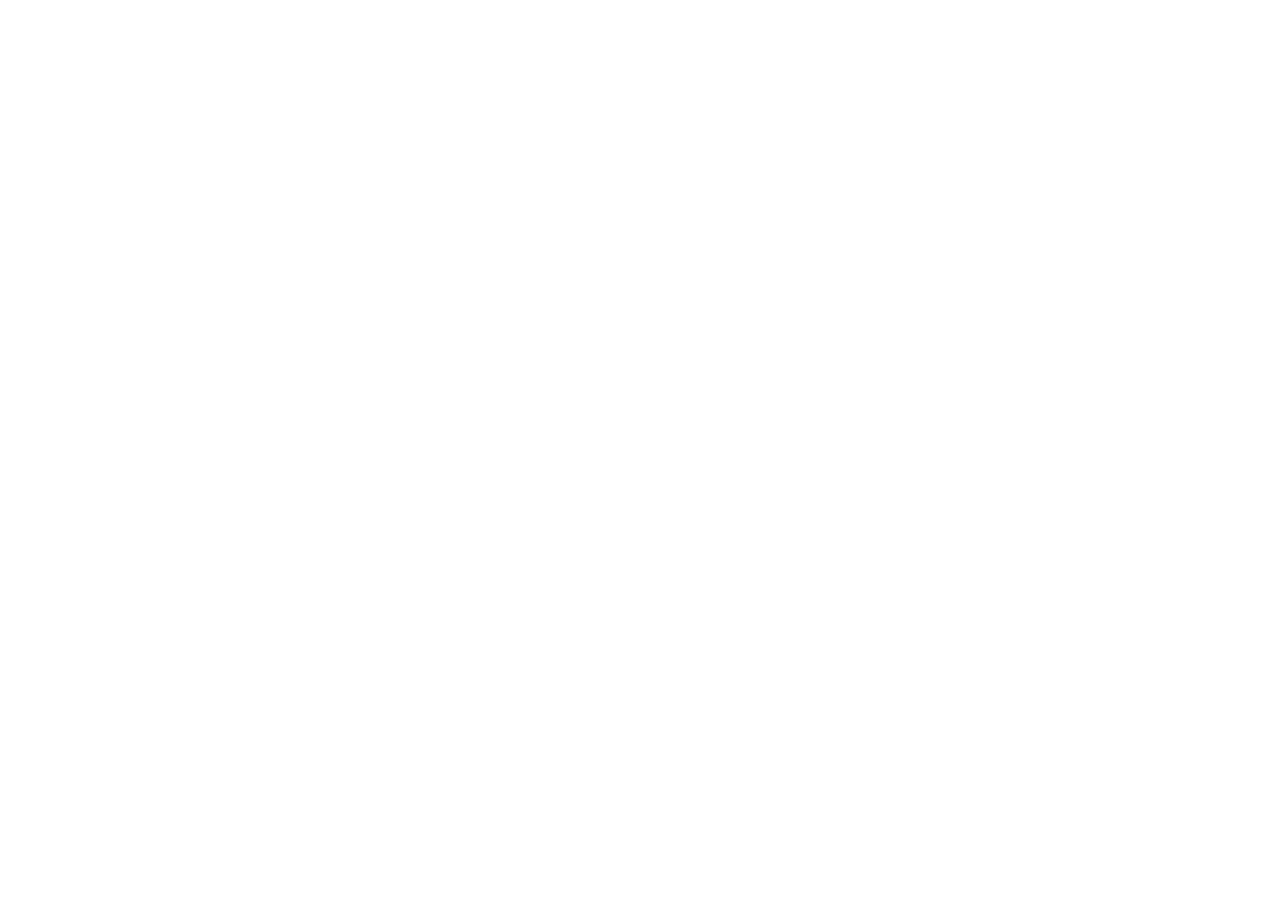
==== index.html @ 9ba00a88 "updated title html" ====
<!DOCTYPE html>
<html lang="en">
<head>
    <meta charset="UTF-8">
    <meta name="viewport" content="width=device-width, initial-scale=1.0">
    <title>Griglia Campo Minato</title>
    <link rel="stylesheet" href="css/style.css">
</head>
<body>
    



    <script src="js/script.js"></script>
</body>
</html>
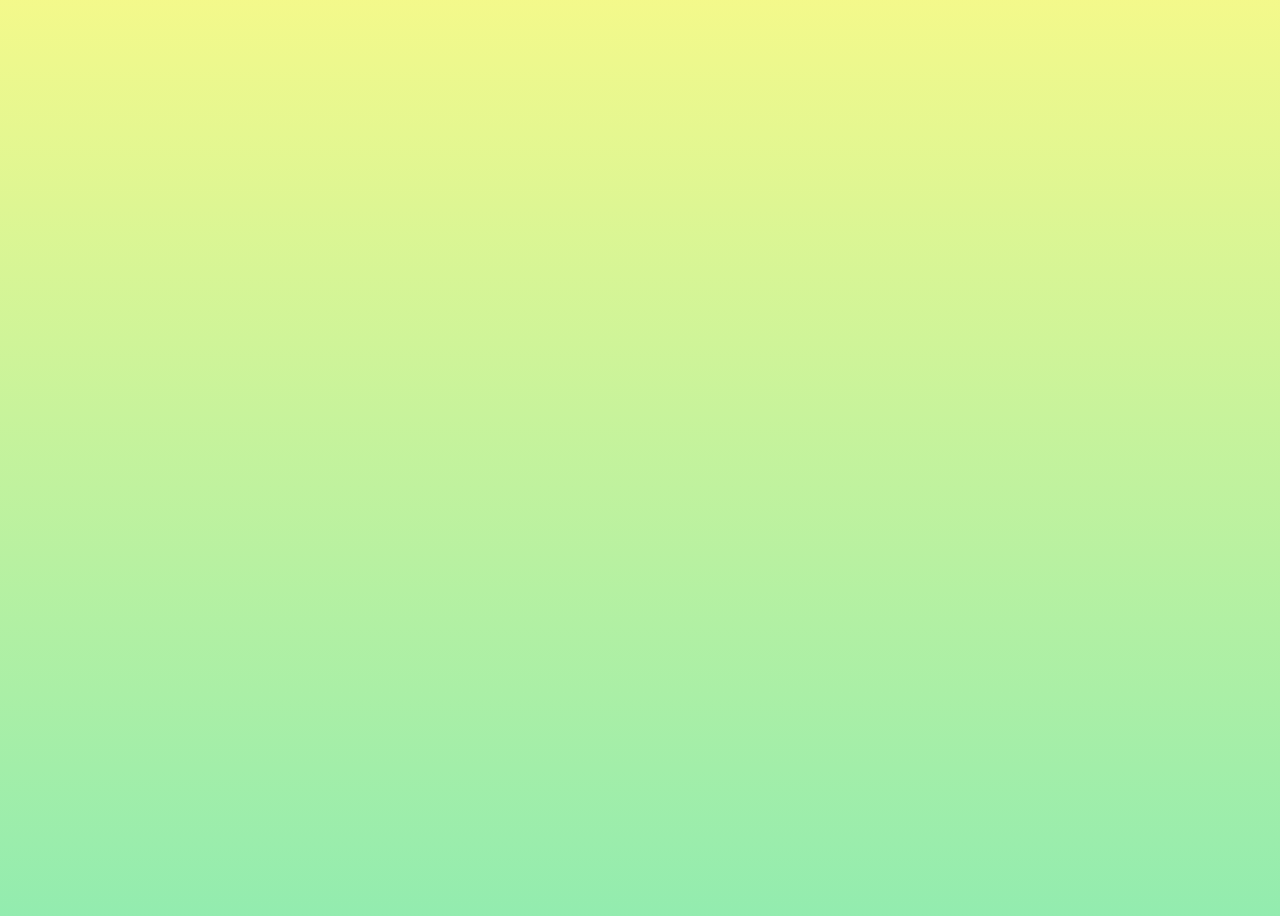
==== commit 580b3a99: "add bg to body" ====
--- a/index.html
+++ b/index.html
@@ -2,15 +2,17 @@
 <html lang="en">
 <head>
     <meta charset="UTF-8">
+    <link rel="preconnect" href="https://fonts.googleapis.com">
+    <link rel="preconnect" href="https://fonts.gstatic.com" crossorigin>
+    <link href="https://fonts.googleapis.com/css2?family=Pixelify+Sans&display=swap" rel="stylesheet">
     <meta name="viewport" content="width=device-width, initial-scale=1.0">
     <title>Griglia Campo Minato</title>
+    <link href="https://cdn.jsdelivr.net/npm/bootstrap@5.3.2/dist/css/bootstrap.min.css" rel="stylesheet" integrity="sha384-T3c6CoIi6uLrA9TneNEoa7RxnatzjcDSCmG1MXxSR1GAsXEV/Dwwykc2MPK8M2HN" crossorigin="anonymous">
     <link rel="stylesheet" href="css/style.css">
 </head>
 <body>
     
 
-
-
     <script src="js/script.js"></script>
 </body>
 </html>--- a/css/style.css
+++ b/css/style.css
@@ -0,0 +1,10 @@
+body{
+    height: 100vh;
+    font-size: 30px;
+    font-family: 'Pixelify Sans', sans-serif;
+    background: hsla(139, 70%, 75%, 1);
+    background: linear-gradient(90deg, hsla(139, 70%, 75%, 1) 0%, hsla(63, 90%, 76%, 1) 100%);
+    background: -moz-linear-gradient(90deg, hsla(139, 70%, 75%, 1) 0%, hsla(63, 90%, 76%, 1) 100%);
+    background: -webkit-linear-gradient(90deg, hsla(139, 70%, 75%, 1) 0%, hsla(63, 90%, 76%, 1) 100%);
+    filter: progid: DXImageTransform.Microsoft.gradient( startColorstr="#95ECB0", endColorstr="#F3F98A", GradientType=1 );
+}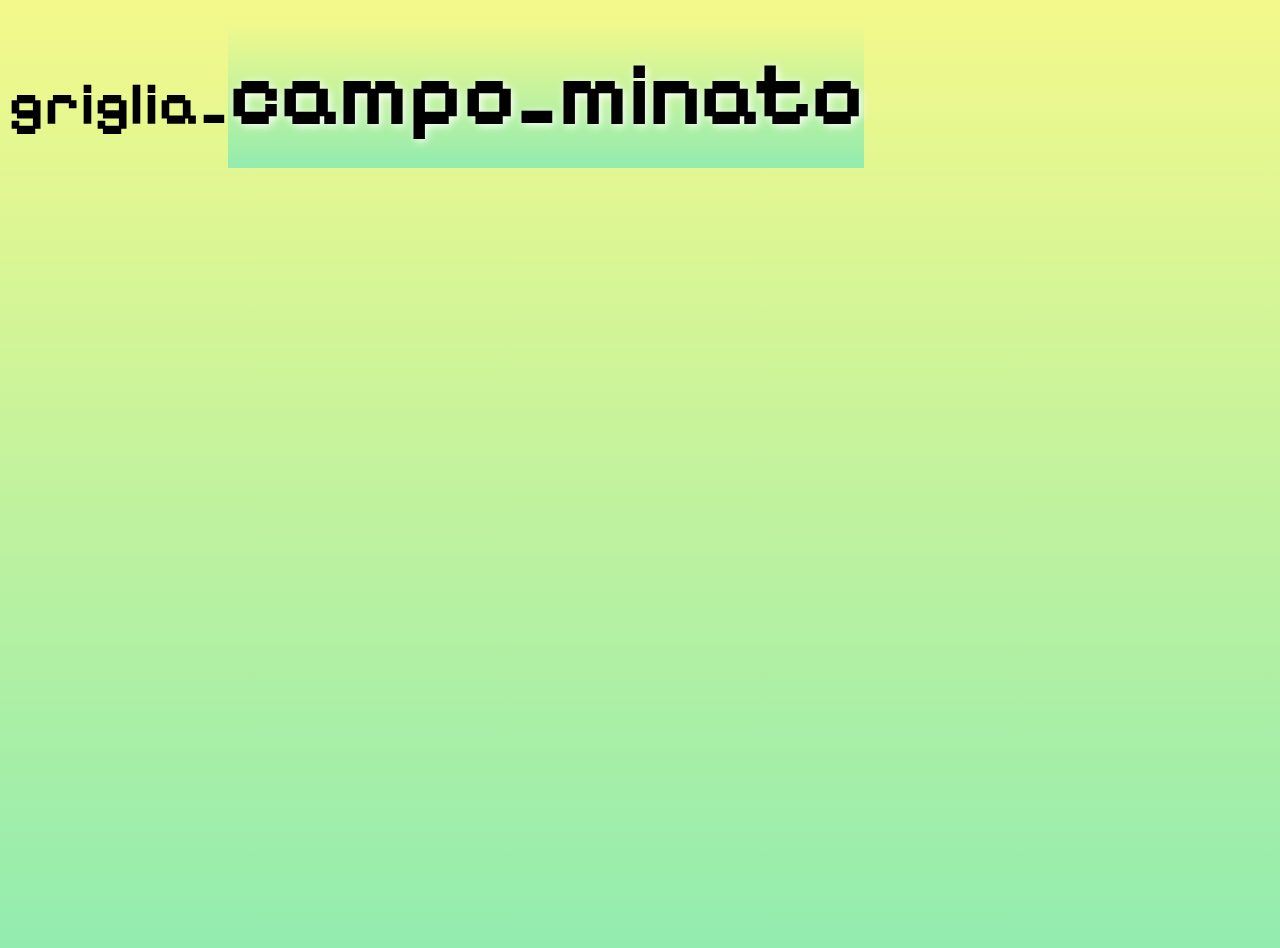
==== commit c7f6353c: "add h1 to html" ====
--- a/index.html
+++ b/index.html
@@ -11,7 +11,9 @@
     <link rel="stylesheet" href="css/style.css">
 </head>
 <body>
-    
+    <div class="container d-flex justify-content-center mt-5">
+        <h1 class="text-uppercase">griglia_<span>campo_minato</span> </h1>
+    </div>
 
     <script src="js/script.js"></script>
 </body>
--- a/css/style.css
+++ b/css/style.css
@@ -7,4 +7,15 @@
     background: -moz-linear-gradient(90deg, hsla(139, 70%, 75%, 1) 0%, hsla(63, 90%, 76%, 1) 100%);
     background: -webkit-linear-gradient(90deg, hsla(139, 70%, 75%, 1) 0%, hsla(63, 90%, 76%, 1) 100%);
     filter: progid: DXImageTransform.Microsoft.gradient( startColorstr="#95ECB0", endColorstr="#F3F98A", GradientType=1 );
+}
+
+h1 span{
+    text-shadow: 2px 2px 8px white;
+    padding: 20px 0;
+    font-size: 1.5em;
+    background: hsla(139, 70%, 75%, 1);
+    background: linear-gradient(90deg, hsla(139, 70%, 75%, 1) 0%, hsla(63, 90%, 76%, 1) 100%);
+    background: -moz-linear-gradient(90deg, hsla(139, 70%, 75%, 1) 0%, hsla(63, 90%, 76%, 1) 100%);
+    background: -webkit-linear-gradient(90deg, hsla(139, 70%, 75%, 1) 0%, hsla(63, 90%, 76%, 1) 100%);
+    filter: progid: DXImageTransform.Microsoft.gradient( startColorstr="#95ECB0", endColorstr="#F3F98A", GradientType=1 );
 }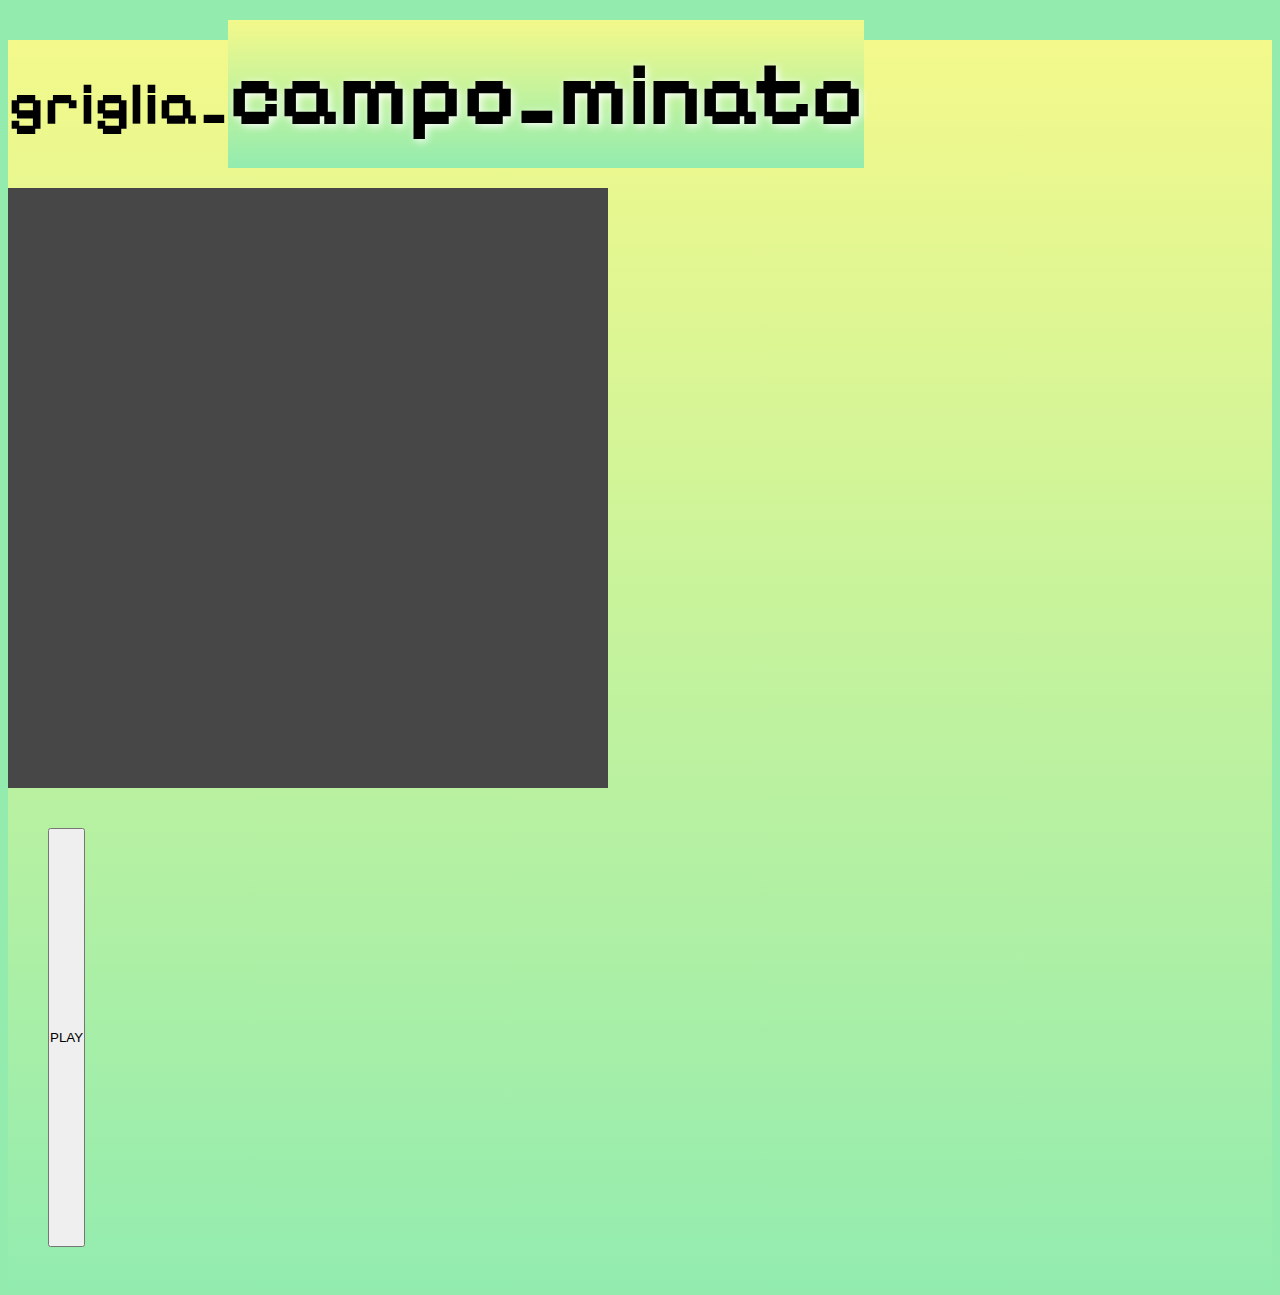
==== commit 3c167055: "add structure html" ====
--- a/index.html
+++ b/index.html
@@ -11,9 +11,18 @@
     <link rel="stylesheet" href="css/style.css">
 </head>
 <body>
-    <div class="container d-flex justify-content-center mt-5">
-        <h1 class="text-uppercase">griglia_<span>campo_minato</span> </h1>
+    <div class="wrapper">
+
+        <div class="container h-100">
+            <h1 class="text-uppercase text-center">griglia_<span>campo_minato</span> </h1>
+            <div class="d-flex justify-content-center">
+                <div id="playground" class="mt-5"></div>
+                <button class="px-3 align-self-center">PLAY</button>
+            </div>
+        </div>
+        
     </div>
+
 
     <script src="js/script.js"></script>
 </body>
--- a/css/style.css
+++ b/css/style.css
@@ -1,12 +1,13 @@
 body{
-    height: 100vh;
+   background-color: #93ecae;
+}
+.wrapper{ 
     font-size: 30px;
     font-family: 'Pixelify Sans', sans-serif;
     background: hsla(139, 70%, 75%, 1);
     background: linear-gradient(90deg, hsla(139, 70%, 75%, 1) 0%, hsla(63, 90%, 76%, 1) 100%);
     background: -moz-linear-gradient(90deg, hsla(139, 70%, 75%, 1) 0%, hsla(63, 90%, 76%, 1) 100%);
     background: -webkit-linear-gradient(90deg, hsla(139, 70%, 75%, 1) 0%, hsla(63, 90%, 76%, 1) 100%);
-    filter: progid: DXImageTransform.Microsoft.gradient( startColorstr="#95ECB0", endColorstr="#F3F98A", GradientType=1 );
 }
 
 h1 span{
@@ -17,5 +18,16 @@
     background: linear-gradient(90deg, hsla(139, 70%, 75%, 1) 0%, hsla(63, 90%, 76%, 1) 100%);
     background: -moz-linear-gradient(90deg, hsla(139, 70%, 75%, 1) 0%, hsla(63, 90%, 76%, 1) 100%);
     background: -webkit-linear-gradient(90deg, hsla(139, 70%, 75%, 1) 0%, hsla(63, 90%, 76%, 1) 100%);
-    filter: progid: DXImageTransform.Microsoft.gradient( startColorstr="#95ECB0", endColorstr="#F3F98A", GradientType=1 );
+}
+
+#playground{
+    height: 600px;
+    width: 600px;
+    background-color: rgb(71, 71, 71);
+}
+
+button{
+    padding: 200px 0;
+    margin: 40px;
+    max-height: 600px;
 }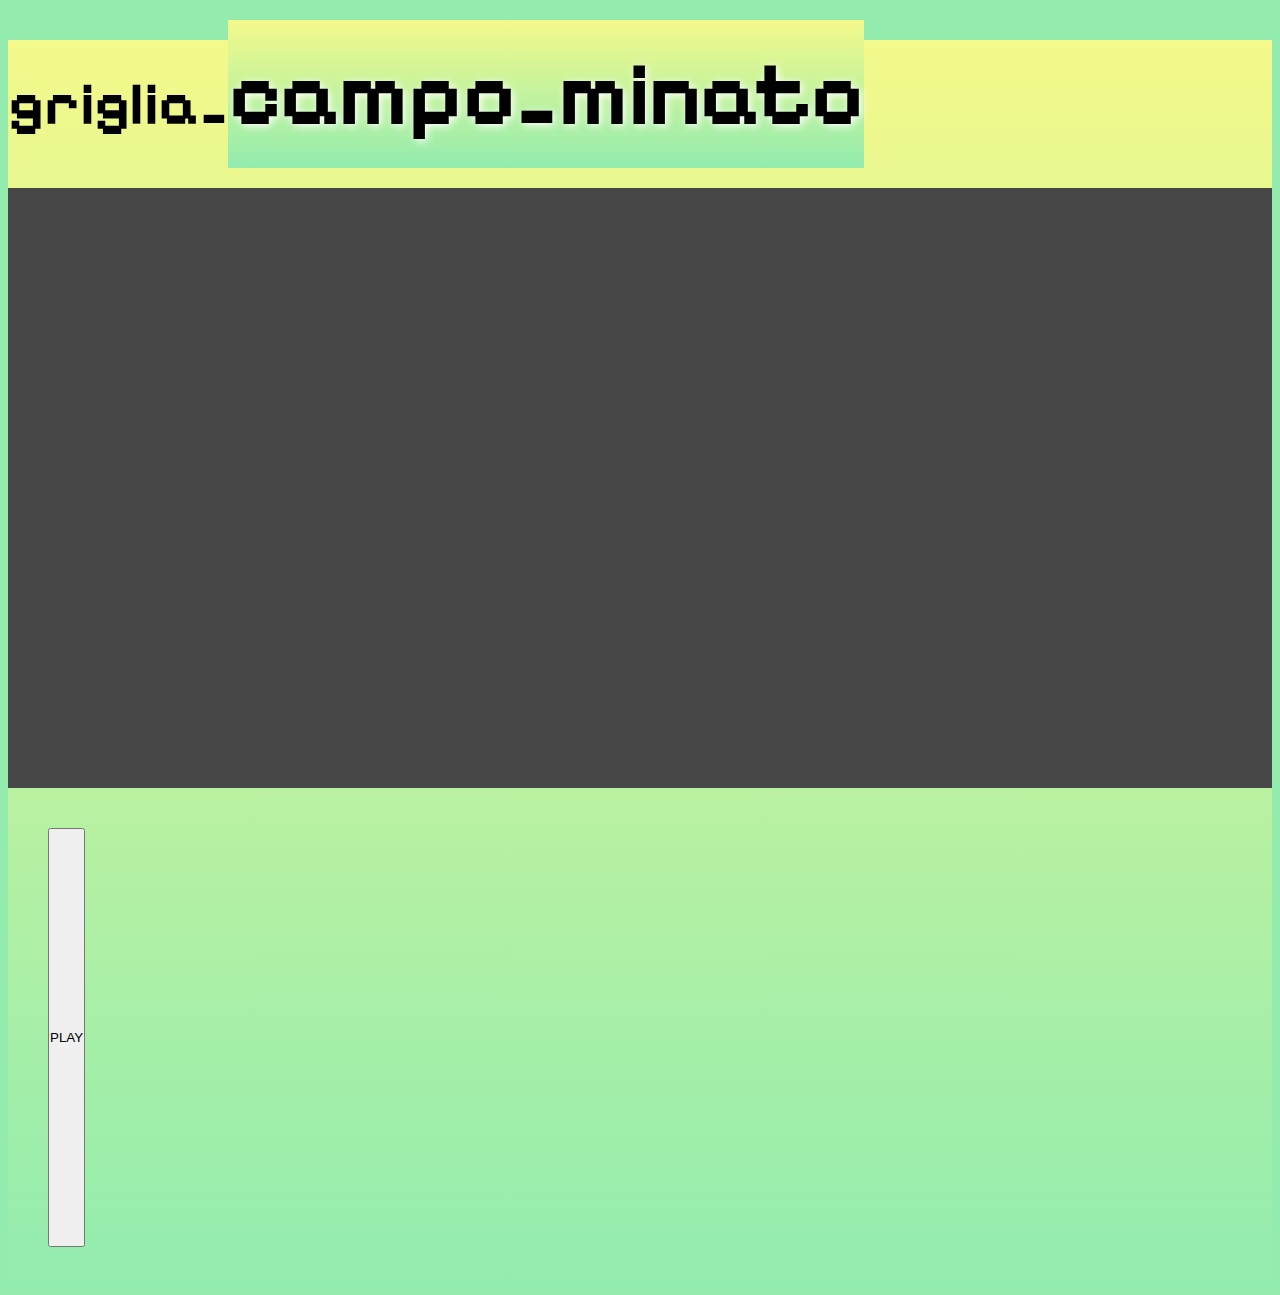
==== commit 5bcdde49: "add comments to js, updated size #playground" ====
--- a/index.html
+++ b/index.html
@@ -15,12 +15,12 @@
 
         <div class="container h-100">
             <h1 class="text-uppercase text-center">griglia_<span>campo_minato</span> </h1>
-            <div class="d-flex justify-content-center">
-                <div id="playground" class="mt-5"></div>
+            <div class="d-flex justify-content-center m-5">
+                <div id="playground"></div>
                 <button class="px-3 align-self-center">PLAY</button>
             </div>
         </div>
-        
+
     </div>
 
 
--- a/css/style.css
+++ b/css/style.css
@@ -9,7 +9,6 @@
     background: -moz-linear-gradient(90deg, hsla(139, 70%, 75%, 1) 0%, hsla(63, 90%, 76%, 1) 100%);
     background: -webkit-linear-gradient(90deg, hsla(139, 70%, 75%, 1) 0%, hsla(63, 90%, 76%, 1) 100%);
 }
-
 h1 span{
     text-shadow: 2px 2px 8px white;
     padding: 20px 0;
@@ -21,8 +20,8 @@
 }
 
 #playground{
-    height: 600px;
-    width: 600px;
+    min-height: 600px;
+    min-width: 600px;
     background-color: rgb(71, 71, 71);
 }
 
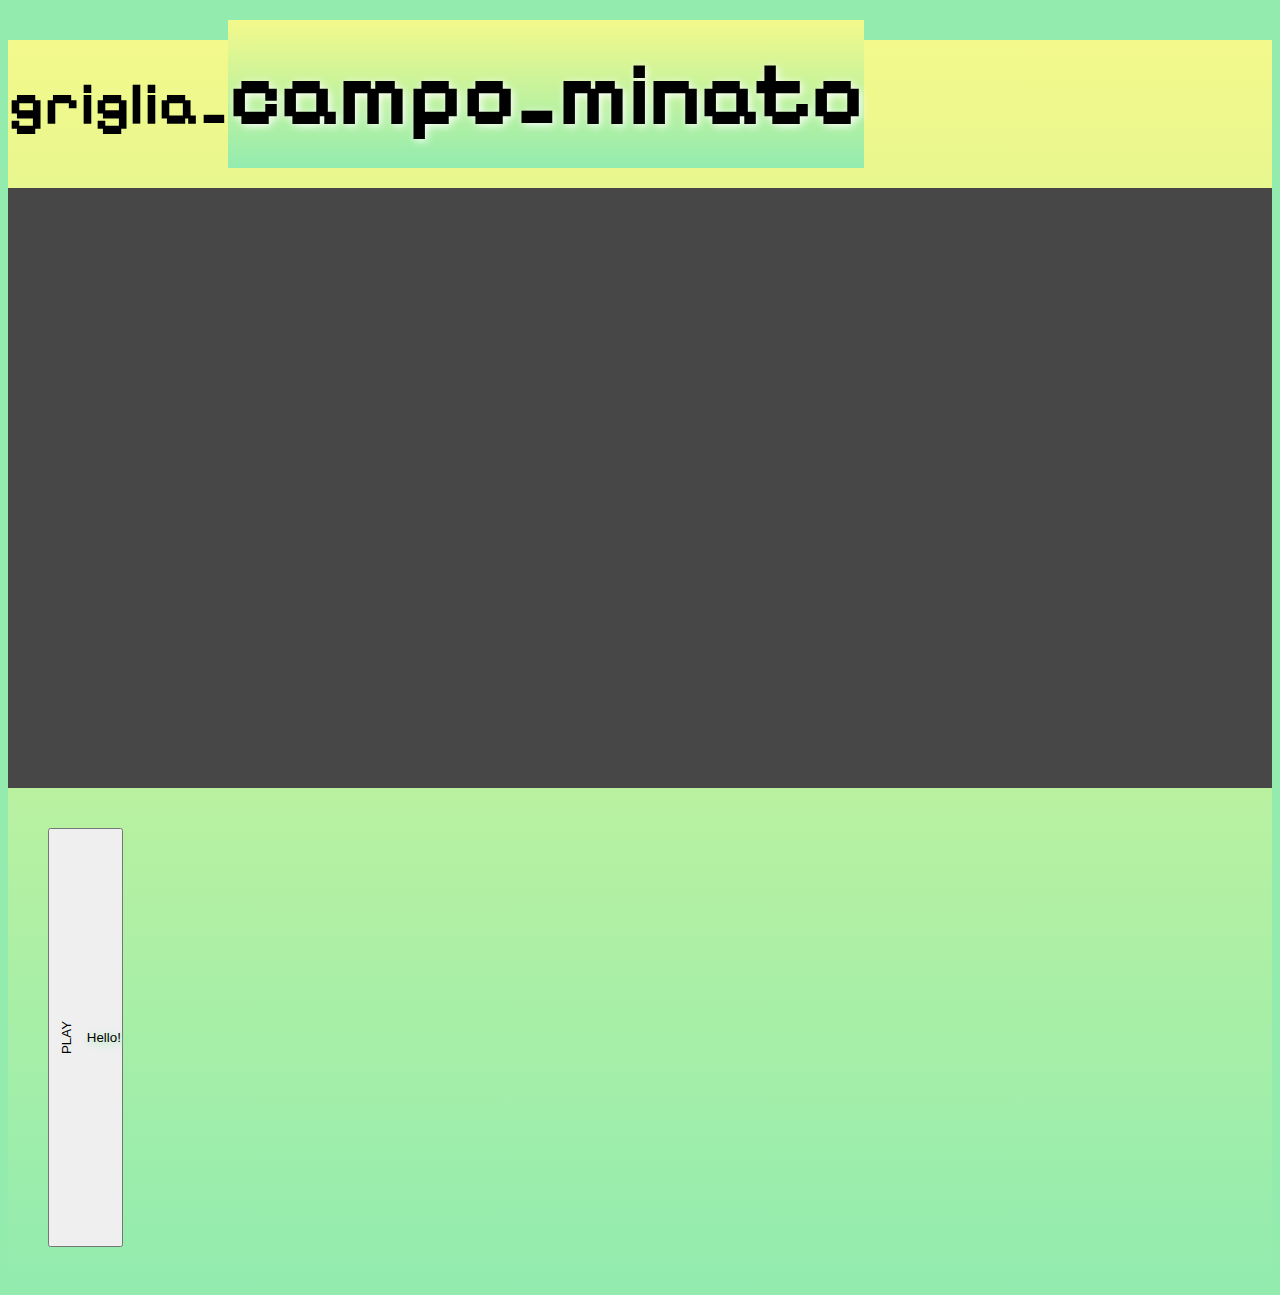
==== commit 0c335b10: "updated button into html, remove changelog to js" ====
--- a/index.html
+++ b/index.html
@@ -17,7 +17,10 @@
             <h1 class="text-uppercase text-center">griglia_<span>campo_minato</span> </h1>
             <div class="d-flex justify-content-center m-5">
                 <div id="playground"></div>
-                <button class="px-3 align-self-center">PLAY</button>
+                <button class="px-3 align-self-center position-relative">
+                    <span>PLAY</span>
+                    <span class="d-block position-absolute bottom-0 ">Hello!</span>
+                </button>
             </div>
         </div>
 
--- a/css/style.css
+++ b/css/style.css
@@ -29,4 +29,21 @@
     padding: 200px 0;
     margin: 40px;
     max-height: 600px;
-}+}
+button span:first-child{
+    display: inline-block;
+    transform: rotate(-90deg);
+
+}
+button span.d-block{
+    text-shadow: 2px 2px 8px #9bedab;
+}
+.square{
+    border: 2px solid white;
+}
+.active{
+    background: hsla(13, 93%, 67%, 1);
+    background: linear-gradient(90deg, hsla(13, 93%, 67%, 1) 0%, hsla(21, 91%, 73%, 1) 100%);
+    background: -moz-linear-gradient(90deg, hsla(13, 93%, 67%, 1) 0%, hsla(21, 91%, 73%, 1) 100%);
+    background: -webkit-linear-gradient(90deg, hsla(13, 93%, 67%, 1) 0%, hsla(21, 91%, 73%, 1) 100%);
+}
